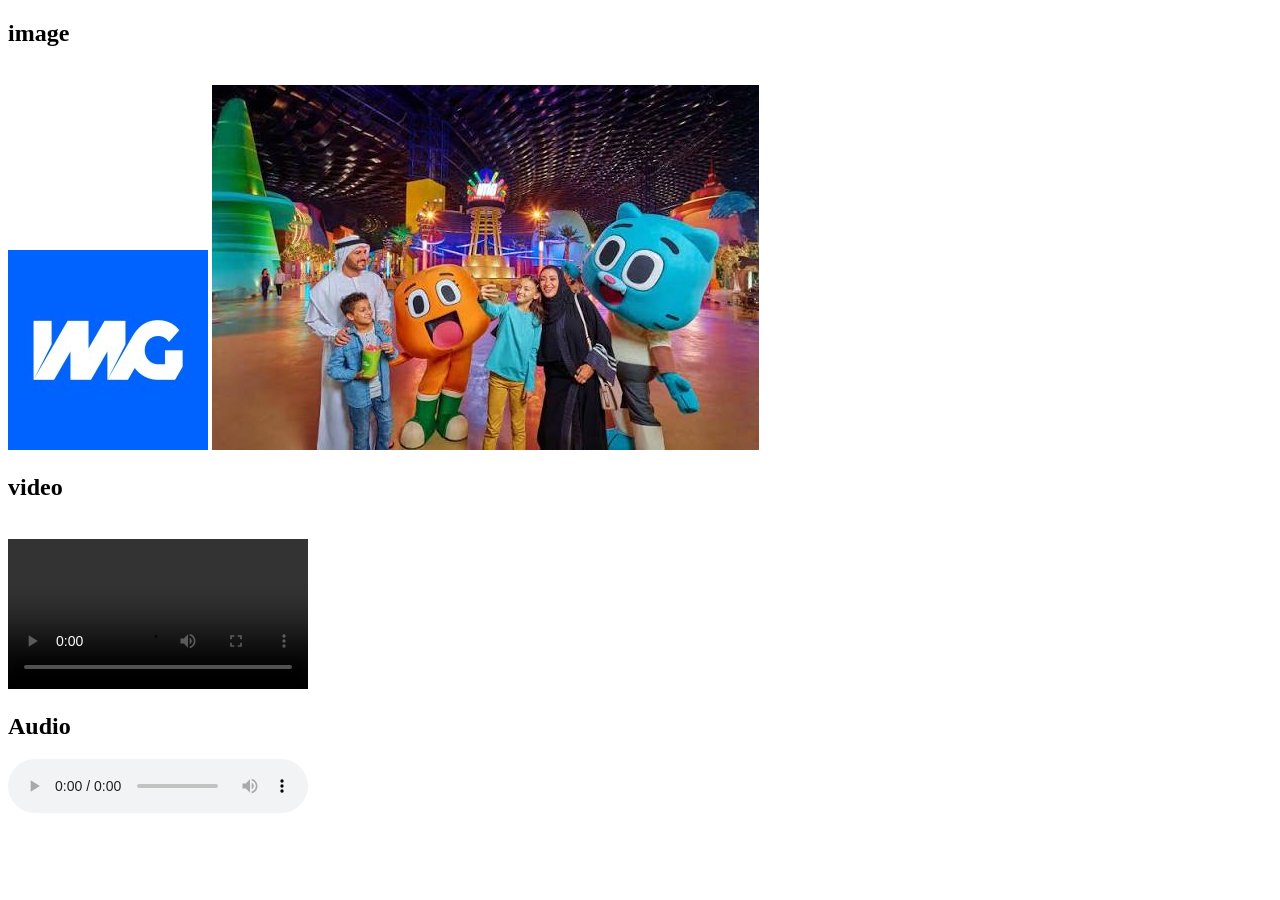
==== task/students/Shugaba53/week01/media/index.html @ 188877a2 "updates" ====
<!DOCTYPE html>
<html lang="en">
<head>
    <meta charset="UTF-8">
    <meta name="viewport" content="width=device-width, initial-scale=1.0">
    <title>Media</title>
</head>
<body>
    <h2>image</h2><br>
    <img src="./assert/img_logo.jfif" alt="">
    <img src="./assert/images.jfif" alt="">

    <h2>video</h2><br>

    <video src="./assert/Facebook_Abu Sadeeq Lyrics_20260512224840.mp4" controls></video>

    <h2>Audio</h2>

    <audio src="./assert/#_MINAIMAKI_NE(144p).mp3" controls></audio>
</body>
</html>
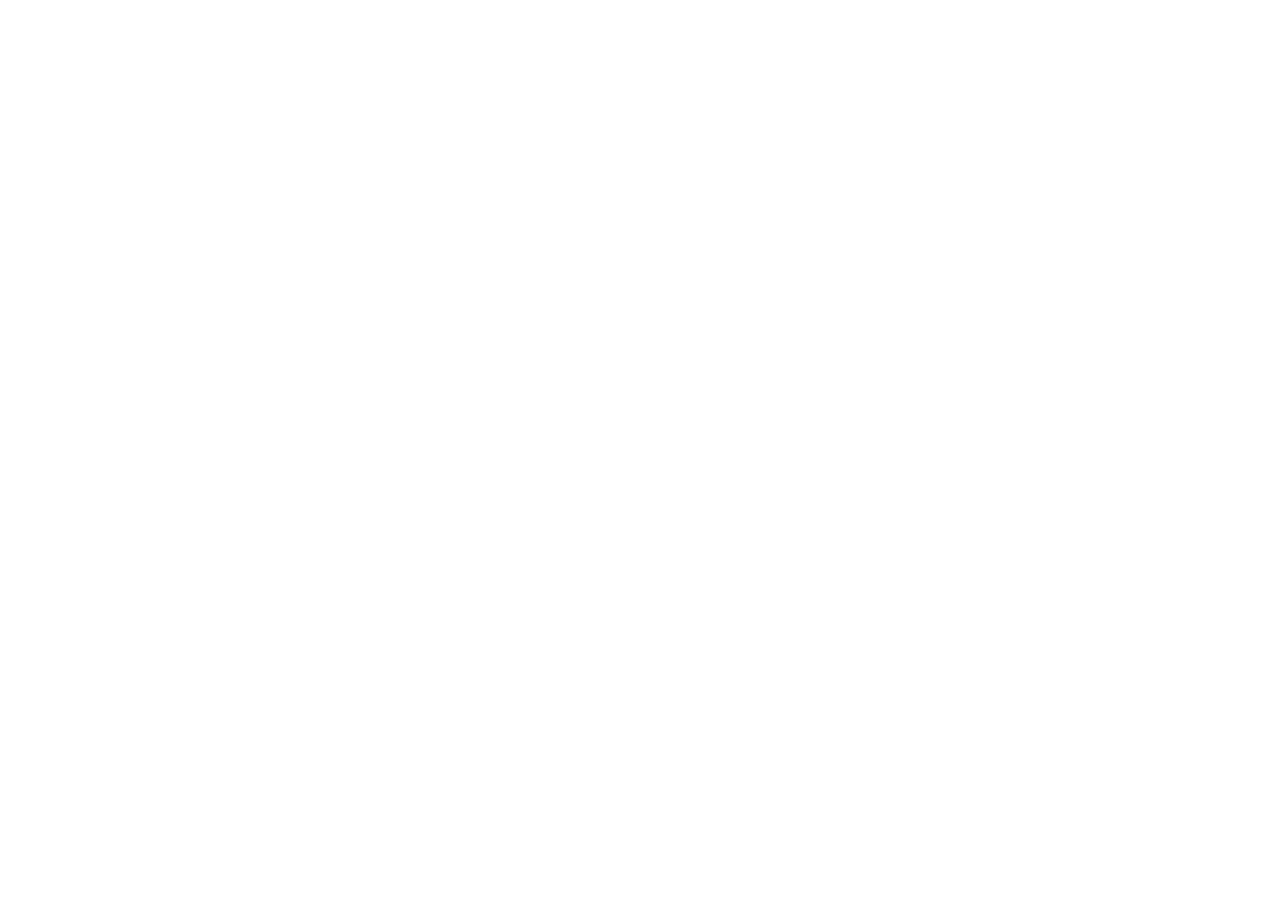
==== commit 7ed04bbc: "ALL" ====
--- a/task/students/Shugaba53/week01/media/index.html
+++ b/task/students/Shugaba53/week01/media/index.html
@@ -6,7 +6,7 @@
     <title>Media</title>
 </head>
 <body>
-    <h2>image</h2><br>
+    <!-- <h2>image</h2><br>
     <img src="./assert/img_logo.jfif" alt="">
     <img src="./assert/images.jfif" alt="">
 
@@ -16,6 +16,12 @@
 
     <h2>Audio</h2>
 
-    <audio src="./assert/#_MINAIMAKI_NE(144p).mp3" controls></audio>
+    <Iaudio src="./assert/#_MINAIMAKI_NE(144p).mp3" controls></audio>
+-->
+
+
+
+
+
 </body>
 </html>
